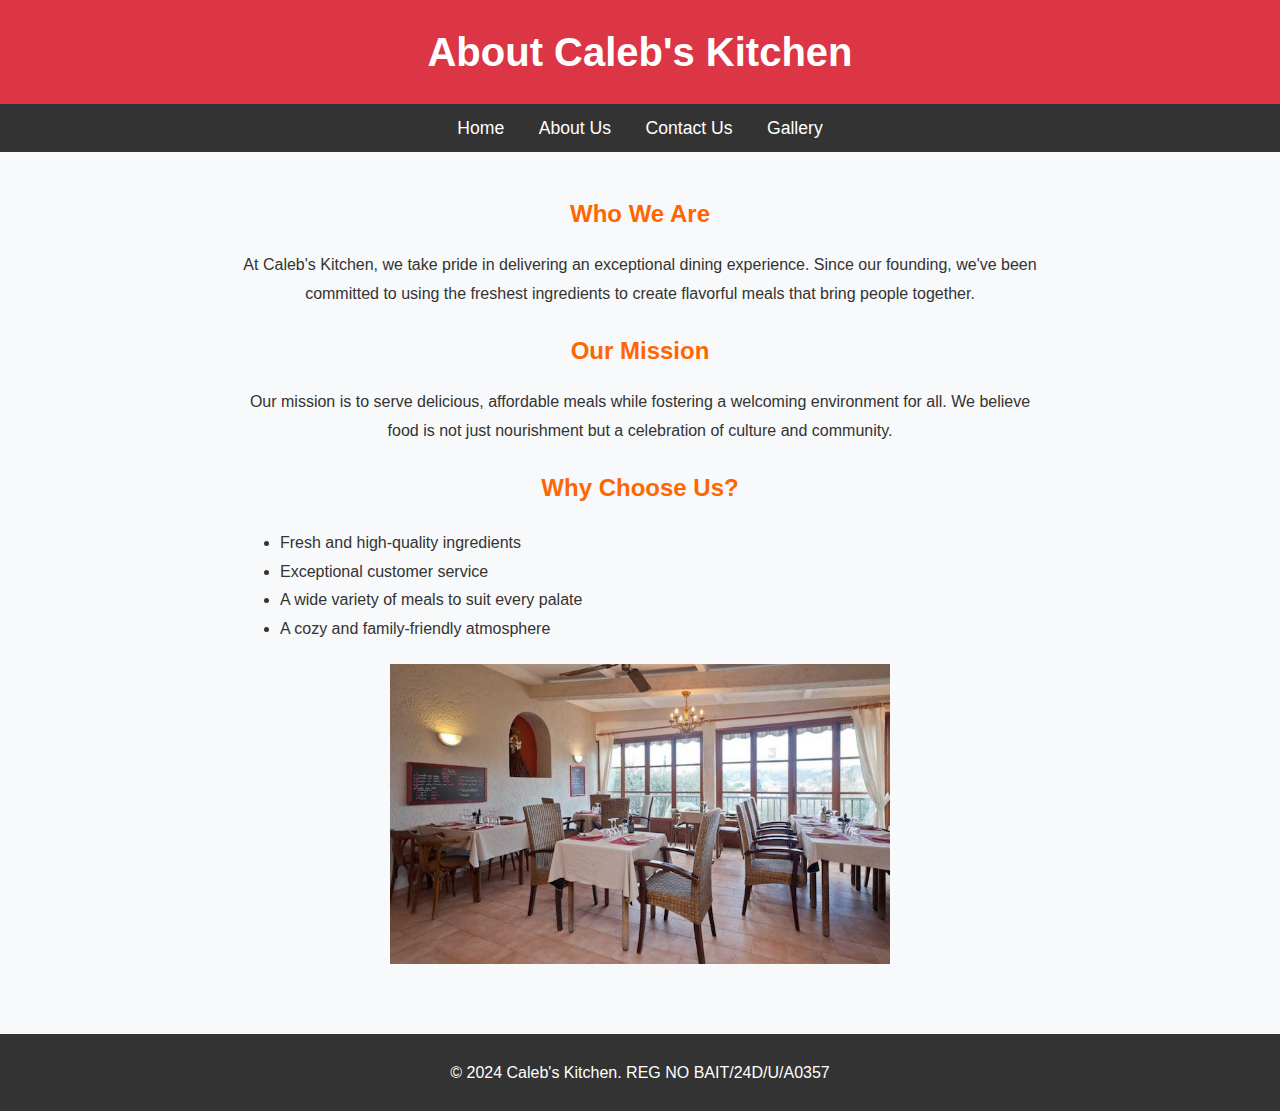
==== about.html @ af1baaf3 "Updated links" ====
<!DOCTYPE html>
<html lang="en">
<head>
    <meta charset="UTF-8">
    <meta name="viewport" content="width=device-width, initial-scale=1.0">
    <title>About Us - REG NO BAIT/24D/U/A0357</title>
    <link rel="stylesheet" href="style.css">
</head>
<body>
    <header>
        <h1>About Caleb's Kitchen</h1>
    </header>

    <nav>
        <a href="/index.html">Home</a>
        <a href="/about.html">About Us</a>
        <a href="/contact.html">Contact Us</a>
        <a href="/gallery.html">Gallery</a>
    </nav>

    <main>
        <section class="about">
            <h2>Who We Are</h2>
            <p>
                At Caleb's Kitchen, we take pride in delivering an exceptional dining experience. Since our founding, we've
                been committed to using the freshest ingredients to create flavorful meals that bring people together.
            </p>

            <h2>Our Mission</h2>
            <p>
                Our mission is to serve delicious, affordable meals while fostering a welcoming environment for all. 
                We believe food is not just nourishment but a celebration of culture and community.
            </p>

            <h2>Why Choose Us?</h2>
            <ul>
                <li>Fresh and high-quality ingredients</li>
                <li>Exceptional customer service</li>
                <li>A wide variety of meals to suit every palate</li>
                <li>A cozy and family-friendly atmosphere</li>
            </ul>

            <img src="images/restaurant.jpg" alt="Restaurant Interior" width="500" height="300">
        </section>
    </main>
	<footer>
        <p>&copy; 2024 Caleb's Kitchen. REG NO BAIT/24D/U/A0357</p>
    </footer>
</body>
</html>
---- style.css ----
/* General Styles */
body {
    font-family: Arial, sans-serif;
    background-color: #f8f9fa; /* Light gray */
    margin: 0;
    color: #333;
    line-height: 1.6;
}

/* Header Styles */
header {
    background-color: #dc3545; /* Red */
    color: white;
    text-align: center;
    padding: 20px 10px;
}

header h1 {
    margin: 0;
    font-size: 2.5em;
}

header p {
    font-size: 1.2em;
}

/* Navigation */
nav {
    background-color: #333;
    padding: 10px;
    text-align: center;
}

nav a {
    color: white;
    text-decoration: none;
    margin: 0 15px;
    font-size: 1.1em;
}

nav a:hover {
    text-decoration: underline;
}

/* Main Content */
main {
    padding: 20px;
    text-align: center;
}

main h2 {
    color: #dc3545; /* Red */
}

.intro img {
    margin: 20px 0;
    border: 5px solid #ddd;
    border-radius: 10px;
}

/* Menu Section */
.menu {
    margin: 20px auto;
    padding: 20px;
    background-color: #fff;
    border-radius: 10px;
    box-shadow: 0 2px 5px rgba(0, 0, 0, 0.2);
}

.menu-item {
    margin-bottom: 20px;
    border-bottom: 1px solid #ddd;
    padding-bottom: 10px;
}

.menu-item h3 {
    color: #dc3545;
}
.menu-item img {
    display: block;
    margin: 10px auto;
    border-radius: 10px;
    box-shadow: 0 2px 5px rgba(0, 0, 0, 0.2);
    max-width: 100%;
    height: auto;
}

/* Footer */
footer {
    background-color: #333;
    color: white;
    text-align: center;
    padding: 10px;
    margin-top: 20px;
}
/* About Page*/
.about {
    margin: 20px auto;
    max-width: 800px;
    text-align: center;
    line-height: 1.8;
    color: #333;
}

.about h2 {
    color: #ff6600;
    margin-bottom: 10px;
}

.about ul {
    text-align: left;
    margin: 20px auto;
    padding-left: 40px;
    list-style-type: disc;
}
 /* Contact Us Page */
 .contact {
    margin: 20px auto;
    max-width: 800px;
    text-align: center;
    line-height: 1.8;
    color: #333;
}

.contact h2 {
    color: #ff6600;
    margin-bottom: 20px;
}

.form-group {
    margin-bottom: 15px;
    text-align: left;
}

label {
    display: block;
    font-weight: bold;
    margin-bottom: 5px;
}

input, textarea {
    width: 100%;
    padding: 10px;
    margin-bottom: 10px;
    border: 1px solid #ccc;
    border-radius: 4px;
    font-size: 16px;
}

button {
    background-color: #ff6600;
    color: white;
    border: none;
    padding: 10px 20px;
    border-radius: 5px;
    cursor: pointer;
}

button:hover {
    background-color: #cc5200;
}

.contact img {
    margin-top: 20px;
    border-radius: 8px;
    box-shadow: 0 4px 6px rgba(0, 0, 0, 0.1);
}
/* Gallery page */
.gallery {
    margin: 20px auto;
    max-width: 900px;
    text-align: center;
    color: #333;
}

.gallery h2 {
    color: #ff6600;
    margin-bottom: 20px;
}

.gallery-grid {
    display: grid;
    grid-template-columns: repeat(auto-fit, minmax(200px, 1fr));
    gap: 20px;
    margin-top: 20px;
}

.gallery-item {
    border: 1px solid #ddd;
    border-radius: 8px;
    overflow: hidden;
    box-shadow: 0 4px 6px rgba(0, 0, 0, 0.1);
    transition: transform 0.2s;
}

.gallery-item:hover {
    transform: scale(1.05);
}

.gallery-item img {
    width: 100%;
    height: auto;
    display: block;
}

.gallery-item p {
    padding: 10px;
    background: #fff;
    color: #333;
    font-size: 14px;
    margin: 0;
}
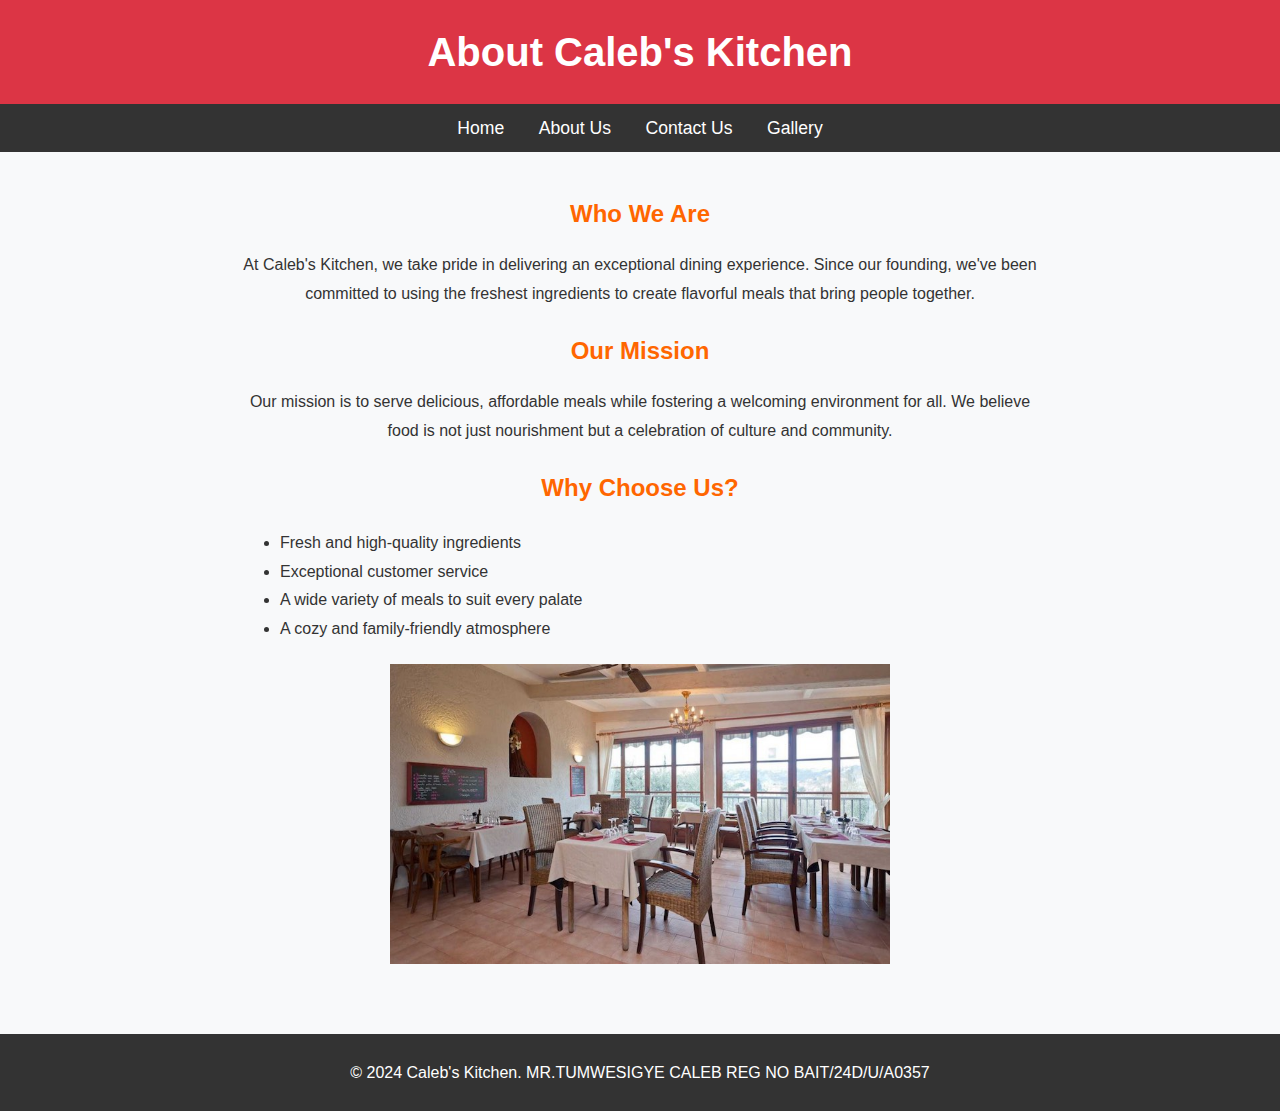
==== commit a61fb274: "Updated registration number" ====
--- a/about.html
+++ b/about.html
@@ -3,7 +3,7 @@
 <head>
     <meta charset="UTF-8">
     <meta name="viewport" content="width=device-width, initial-scale=1.0">
-    <title>About Us - REG NO BAIT/24D/U/A0357</title>
+    <title>About Us - MR.TUMWESIGYE CALEB REG NO BAIT/24D/U/A0357</title>
     <link rel="stylesheet" href="style.css">
 </head>
 <body>
@@ -44,7 +44,7 @@
         </section>
     </main>
 	<footer>
-        <p>&copy; 2024 Caleb's Kitchen. REG NO BAIT/24D/U/A0357</p>
+        <p>&copy; 2024 Caleb's Kitchen. MR.TUMWESIGYE CALEB REG NO BAIT/24D/U/A0357</p>
     </footer>
 </body>
 </html>
